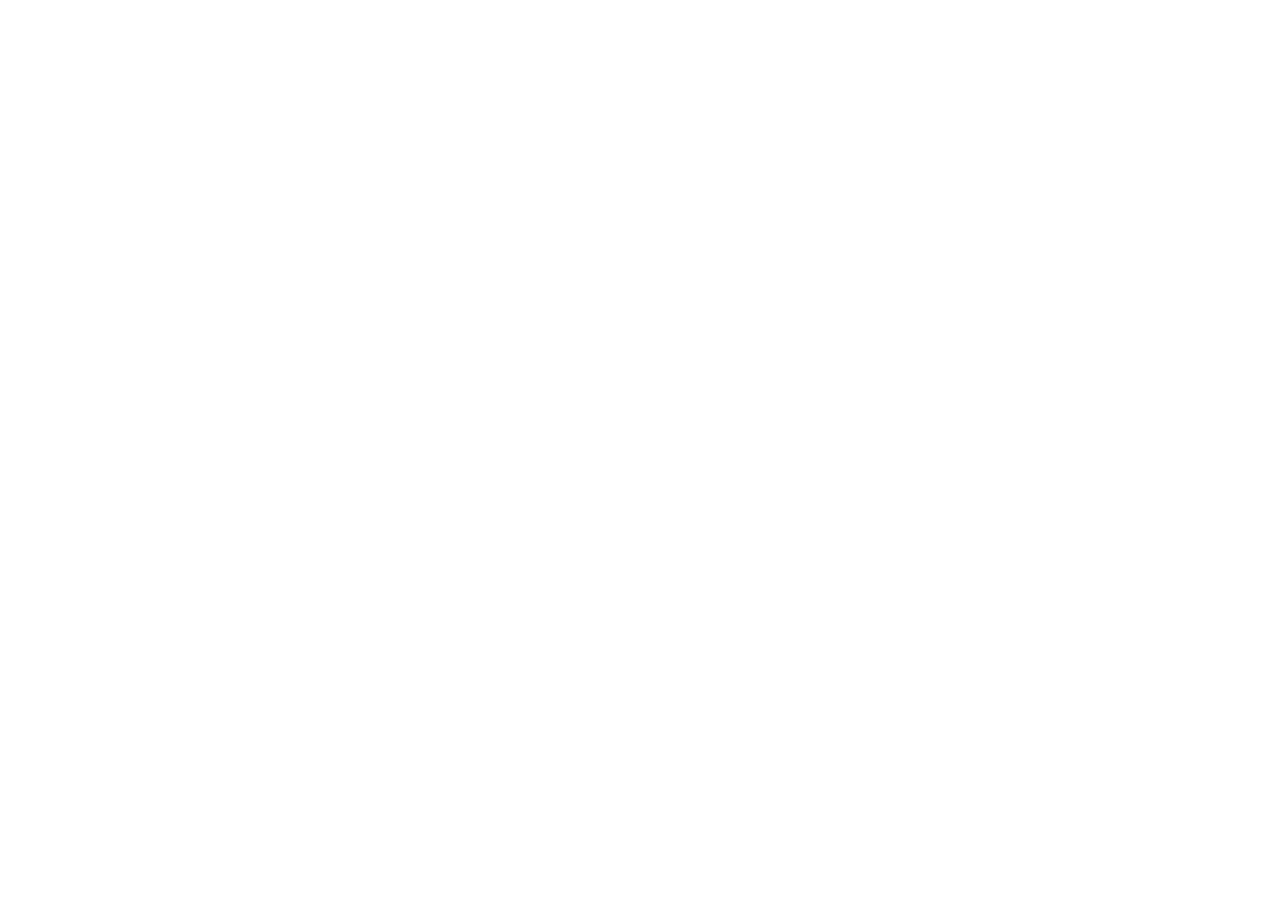
==== src/index.html @ 10b83850 "Scaffold mdread: Tauri 2 skeleton, spec, fixtures Task 0 of the implementer101 plan. SPEC.md defines" ====
<!doctype html>
<html lang="en">
<head>
  <meta charset="utf-8">
  <meta name="viewport" content="width=device-width, initial-scale=1">
  <title>mdread</title>
  <!-- SCAFFOLD STUB: Task B builds the UI per SPEC.md "UI". -->
  <script type="module" src="app.js"></script>
</head>
<body>
  <main id="content"></main>
</body>
</html>
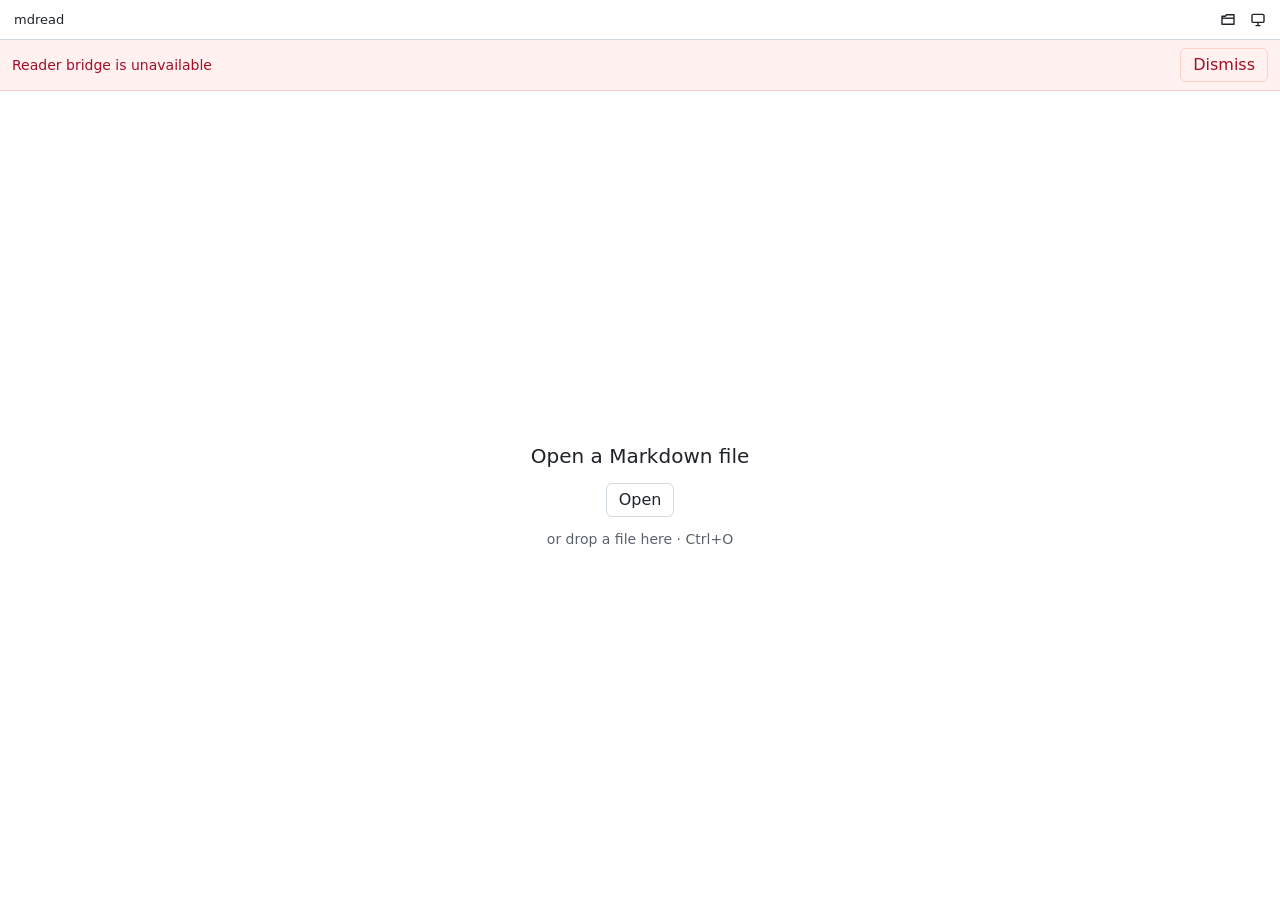
==== commit bd20504a: "Implement reader UI: themes, links, history, live reload Task B (grok-eng via orc implementer101), v" ====
--- a/src/index.html
+++ b/src/index.html
@@ -4,10 +4,47 @@
   <meta charset="utf-8">
   <meta name="viewport" content="width=device-width, initial-scale=1">
   <title>mdread</title>
-  <!-- SCAFFOLD STUB: Task B builds the UI per SPEC.md "UI". -->
-  <script type="module" src="app.js"></script>
+  <script src="theme-init.js"></script>
+  <link rel="stylesheet" href="styles.css">
 </head>
 <body>
-  <main id="content"></main>
+  <header class="topbar">
+    <p id="doc-title" class="doc-title">mdread</p>
+    <div class="topbar-actions">
+      <button type="button" id="open-btn" class="icon-btn" aria-label="Open" title="Open (Ctrl+O)">
+        <svg viewBox="0 0 16 16" width="16" height="16" aria-hidden="true">
+          <path fill="none" stroke="currentColor" stroke-width="1.4" stroke-linejoin="round" d="M2 4.2h3.2L6.5 2.8H14v9.4H2V4.2z"/>
+          <path fill="none" stroke="currentColor" stroke-width="1.4" d="M2 6.2h12"/>
+        </svg>
+      </button>
+      <button type="button" id="theme-btn" class="icon-btn" data-mode="system" aria-label="Theme: system" title="Theme: system (Ctrl+T)">
+        <svg class="icon icon-system" viewBox="0 0 16 16" width="16" height="16" aria-hidden="true">
+          <rect x="2" y="2.4" width="12" height="8" rx="1.2" fill="none" stroke="currentColor" stroke-width="1.4"/>
+          <path fill="none" stroke="currentColor" stroke-width="1.4" stroke-linecap="round" d="M6 13.6h4M8 10.4v3.2"/>
+        </svg>
+        <svg class="icon icon-light" viewBox="0 0 16 16" width="16" height="16" aria-hidden="true">
+          <circle cx="8" cy="8" r="2.4" fill="none" stroke="currentColor" stroke-width="1.4"/>
+          <path fill="none" stroke="currentColor" stroke-width="1.4" stroke-linecap="round" d="M8 1.6v1.7M8 12.7v1.7M1.6 8h1.7M12.7 8h1.7M3.3 3.3l1.2 1.2M11.5 11.5l1.2 1.2M3.3 12.7l1.2-1.2M11.5 4.5l1.2-1.2"/>
+        </svg>
+        <svg class="icon icon-dark" viewBox="0 0 16 16" width="16" height="16" aria-hidden="true">
+          <path fill="currentColor" d="M8.6 1.7a5.6 5.6 0 1 0 5.5 7 4.5 4.5 0 0 1-5.5-7z"/>
+        </svg>
+      </button>
+    </div>
+  </header>
+  <div id="error-banner" class="error-banner" role="alert" hidden>
+    <p id="error-text"></p>
+    <button type="button" id="error-dismiss" class="text-btn" aria-label="Dismiss error" title="Dismiss">Dismiss</button>
+  </div>
+  <div id="view">
+    <article id="doc" class="doc" hidden></article>
+    <div id="empty" class="empty">
+      <p class="empty-lead">Open a Markdown file</p>
+      <button type="button" id="empty-open" class="text-btn">Open</button>
+      <p class="empty-hint">or drop a file here · Ctrl+O</p>
+    </div>
+  </div>
+  <div id="drag-overlay" class="drag-overlay" hidden>Drop to open</div>
+  <script type="module" src="app.js"></script>
 </body>
 </html>
--- a/src/styles.css
+++ b/src/styles.css
@@ -0,0 +1,487 @@
+/* Palette from SPEC §7. theme-init.js sets data-theme before this file loads. */
+:root[data-theme="light"] {
+  color-scheme: light;
+  --bg: #ffffff;
+  --fg: #1f2328;
+  --muted: #59636e;
+  --border: #d1d9e0;
+  --code-bg: #f6f8fa;
+  --link: #0969da;
+  --danger-bg: #fff1f0;
+  --danger-fg: #a40e26;
+  --danger-border: #ffcecb;
+  --alert-note: #0969da;
+  --alert-tip: #1a7f37;
+  --alert-important: #8250df;
+  --alert-warning: #9a6700;
+  --alert-caution: #cf222e;
+}
+
+:root[data-theme="dark"] {
+  color-scheme: dark;
+  --bg: #0d1117;
+  --fg: #e6edf3;
+  --muted: #9198a1;
+  --border: #3d444d;
+  --code-bg: #151b23;
+  --link: #4493f8;
+  --danger-bg: #3d1418;
+  --danger-fg: #ffb4bc;
+  --danger-border: #6e2b33;
+  --alert-note: #4493f8;
+  --alert-tip: #3fb950;
+  --alert-important: #ab7df8;
+  --alert-warning: #d29922;
+  --alert-caution: #f85149;
+}
+
+*,
+*::before,
+*::after {
+  box-sizing: border-box;
+}
+
+html,
+body {
+  height: 100%;
+  margin: 0;
+  background: var(--bg);
+  color: var(--fg);
+}
+
+body {
+  display: flex;
+  flex-direction: column;
+  overflow: hidden;
+  font-family: "Segoe UI", system-ui, sans-serif;
+  font-size: 16px;
+  line-height: 1.5;
+}
+
+button {
+  font: inherit;
+  color: inherit;
+}
+
+button:focus-visible,
+.doc a:focus-visible {
+  outline: 2px solid var(--link);
+  outline-offset: 2px;
+}
+
+.topbar {
+  flex: 0 0 40px;
+  height: 40px;
+  display: flex;
+  align-items: center;
+  gap: 8px;
+  padding: 0 8px 0 14px;
+  border-bottom: 1px solid var(--border);
+  background: var(--bg);
+  user-select: none;
+}
+
+.doc-title {
+  flex: 1;
+  min-width: 0;
+  margin: 0;
+  font-size: 13px;
+  line-height: 40px;
+  white-space: nowrap;
+  overflow: hidden;
+  text-overflow: ellipsis;
+}
+
+.topbar-actions {
+  display: flex;
+  flex: none;
+  gap: 2px;
+}
+
+.icon-btn,
+.text-btn {
+  border: 1px solid transparent;
+  background: transparent;
+  border-radius: 6px;
+  cursor: pointer;
+}
+
+.icon-btn {
+  width: 28px;
+  height: 28px;
+  display: inline-flex;
+  align-items: center;
+  justify-content: center;
+  padding: 0;
+}
+
+.icon-btn:hover,
+.text-btn:hover {
+  background: var(--code-bg);
+}
+
+.text-btn {
+  border-color: var(--border);
+  padding: 4px 12px;
+  background: var(--bg);
+}
+
+.icon {
+  display: none;
+}
+
+#theme-btn[data-mode="system"] .icon-system,
+#theme-btn[data-mode="light"] .icon-light,
+#theme-btn[data-mode="dark"] .icon-dark {
+  display: block;
+}
+
+.error-banner {
+  display: flex;
+  align-items: center;
+  gap: 12px;
+  flex: none;
+  padding: 8px 12px;
+  background: var(--danger-bg);
+  color: var(--danger-fg);
+  border-bottom: 1px solid var(--danger-border);
+}
+
+.error-banner p {
+  flex: 1;
+  min-width: 0;
+  margin: 0;
+  font-size: 14px;
+  overflow-wrap: anywhere;
+}
+
+.error-banner .text-btn {
+  flex: none;
+  color: var(--danger-fg);
+  background: transparent;
+  border-color: var(--danger-border);
+}
+
+#view {
+  flex: 1;
+  min-height: 0;
+  min-width: 0;
+  overflow: auto;
+  display: flex;
+  flex-direction: column;
+}
+
+.empty {
+  flex: 1;
+  display: flex;
+  flex-direction: column;
+  align-items: center;
+  justify-content: center;
+  gap: 12px;
+  text-align: center;
+  padding: 32px 16px;
+}
+
+.empty-lead {
+  margin: 0;
+  font-size: 20px;
+}
+
+.empty-hint {
+  margin: 0;
+  color: var(--muted);
+  font-size: 14px;
+}
+
+.doc {
+  width: 100%;
+  max-width: 860px;
+  margin: 0 auto;
+  padding: 24px 32px 80px;
+  font-size: calc(16px * var(--zoom, 1));
+  line-height: 1.6;
+  overflow-wrap: break-word;
+}
+
+/* Large documents only: skipping off-screen layout saves ~150 ms on 1 MiB, but placeholder
+   heights make pixel offsets meaningless, so app.js positions by element. */
+.doc.is-large > * {
+  content-visibility: auto;
+  contain-intrinsic-size: auto 500px;
+}
+
+.doc > :first-child {
+  margin-top: 0;
+}
+
+.doc h1,
+.doc h2,
+.doc h3,
+.doc h4,
+.doc h5,
+.doc h6 {
+  margin: 1.4em 0 0.6em;
+  font-weight: 600;
+  line-height: 1.25;
+}
+
+.doc h1 {
+  font-size: 2em;
+  padding-bottom: 0.3em;
+  border-bottom: 1px solid var(--border);
+}
+
+.doc h2 {
+  font-size: 1.5em;
+  padding-bottom: 0.3em;
+  border-bottom: 1px solid var(--border);
+}
+
+.doc h3 { font-size: 1.25em; }
+.doc h4 { font-size: 1em; }
+.doc h5 { font-size: 0.875em; }
+.doc h6 { font-size: 0.85em; color: var(--muted); }
+
+.doc p,
+.doc ul,
+.doc ol,
+.doc dl,
+.doc table,
+.doc blockquote,
+.doc pre {
+  margin: 1em 0;
+}
+
+.doc ul,
+.doc ol {
+  padding-left: 2em;
+}
+
+.doc li + li {
+  margin-top: 0.25em;
+}
+
+.doc a {
+  color: var(--link);
+  text-underline-offset: 2px;
+}
+
+.doc strong { font-weight: 600; }
+
+.doc del {
+  text-decoration: line-through;
+}
+
+.doc hr {
+  height: 1px;
+  margin: 1.5em 0;
+  border: 0;
+  background: var(--border);
+}
+
+.doc img {
+  max-width: 100%;
+  height: auto;
+}
+
+.doc code,
+.doc pre,
+.doc kbd,
+.doc samp {
+  font-family: "Cascadia Code", Consolas, monospace;
+}
+
+.doc :not(pre) > code {
+  padding: 0.2em 0.4em;
+  font-size: 85%;
+  background: var(--code-bg);
+  border-radius: 6px;
+}
+
+.doc pre {
+  padding: 16px;
+  overflow: auto;
+  line-height: 1.45;
+  background: var(--code-bg);
+  border: 1px solid var(--border);
+  border-radius: 6px;
+}
+
+.doc pre code {
+  padding: 0;
+  font-size: 85%;
+  background: transparent;
+  border-radius: 0;
+  white-space: pre;
+}
+
+.doc blockquote {
+  padding: 0 1em;
+  color: var(--muted);
+  border-left: 4px solid var(--border);
+}
+
+/* pulldown-cmark emits the alert class and the body only — no title element. */
+.doc blockquote[class^="markdown-alert-"] {
+  padding: 8px 16px;
+  color: var(--fg);
+  border-radius: 6px;
+}
+
+.doc blockquote[class^="markdown-alert-"] > :first-child {
+  margin-top: 0;
+}
+
+.doc blockquote[class^="markdown-alert-"] > :last-child {
+  margin-bottom: 0;
+}
+
+.doc blockquote[class^="markdown-alert-"]::before {
+  display: block;
+  margin-bottom: 0.35em;
+  font-weight: 600;
+}
+
+.doc blockquote.markdown-alert-note {
+  border-left-color: var(--alert-note);
+  background: color-mix(in srgb, var(--alert-note) 12%, transparent);
+}
+.doc blockquote.markdown-alert-note::before {
+  content: "Note";
+  color: var(--alert-note);
+}
+
+.doc blockquote.markdown-alert-tip {
+  border-left-color: var(--alert-tip);
+  background: color-mix(in srgb, var(--alert-tip) 12%, transparent);
+}
+.doc blockquote.markdown-alert-tip::before {
+  content: "Tip";
+  color: var(--alert-tip);
+}
+
+.doc blockquote.markdown-alert-important {
+  border-left-color: var(--alert-important);
+  background: color-mix(in srgb, var(--alert-important) 12%, transparent);
+}
+.doc blockquote.markdown-alert-important::before {
+  content: "Important";
+  color: var(--alert-important);
+}
+
+.doc blockquote.markdown-alert-warning {
+  border-left-color: var(--alert-warning);
+  background: color-mix(in srgb, var(--alert-warning) 12%, transparent);
+}
+.doc blockquote.markdown-alert-warning::before {
+  content: "Warning";
+  color: var(--alert-warning);
+}
+
+.doc blockquote.markdown-alert-caution {
+  border-left-color: var(--alert-caution);
+  background: color-mix(in srgb, var(--alert-caution) 12%, transparent);
+}
+.doc blockquote.markdown-alert-caution::before {
+  content: "Caution";
+  color: var(--alert-caution);
+}
+
+.doc table {
+  width: 100%;
+  border-collapse: collapse;
+}
+
+.doc th,
+.doc td {
+  padding: 6px 13px;
+  border: 1px solid var(--border);
+  vertical-align: top;
+}
+
+.doc th {
+  font-weight: 600;
+  background: var(--code-bg);
+}
+
+.doc tbody tr:nth-child(even) {
+  background: color-mix(in srgb, var(--code-bg) 72%, var(--bg));
+}
+
+.doc li:has(input[type="checkbox"]) {
+  list-style: none;
+}
+
+.doc ul:has(li input[type="checkbox"]),
+.doc ol:has(li input[type="checkbox"]) {
+  padding-left: 1.2em;
+}
+
+.doc input[type="checkbox"] {
+  margin: 0 0.45em 0.15em 0;
+  vertical-align: middle;
+  accent-color: var(--link);
+  pointer-events: none;
+}
+
+.doc sup.footnote-reference {
+  margin-left: 0.15em;
+  font-size: 0.75em;
+  line-height: 0;
+}
+
+.doc .footnote-definition {
+  margin-top: 1em;
+  padding-top: 0.6em;
+  font-size: 0.9em;
+  color: var(--muted);
+  border-top: 1px solid var(--border);
+}
+
+.doc .footnote-definition + .footnote-definition {
+  margin-top: 0.4em;
+  padding-top: 0;
+  border-top: 0;
+}
+
+.doc .footnote-definition-label {
+  margin-right: 0.35em;
+  font-weight: 600;
+}
+
+.doc details {
+  margin: 1em 0;
+}
+
+.doc summary {
+  cursor: pointer;
+}
+
+.drag-overlay {
+  position: fixed;
+  inset: 0;
+  z-index: 5;
+  display: flex;
+  align-items: center;
+  justify-content: center;
+  background: color-mix(in srgb, var(--bg) 72%, transparent);
+  color: var(--fg);
+  font-size: 22px;
+  font-weight: 600;
+  pointer-events: none;
+}
+
+.drag-overlay::before {
+  content: "";
+  position: absolute;
+  inset: 16px;
+  border: 2px dashed var(--link);
+  border-radius: 12px;
+}
+
+.error-banner[hidden],
+#doc[hidden],
+.empty[hidden],
+.drag-overlay[hidden] {
+  display: none !important;
+}
